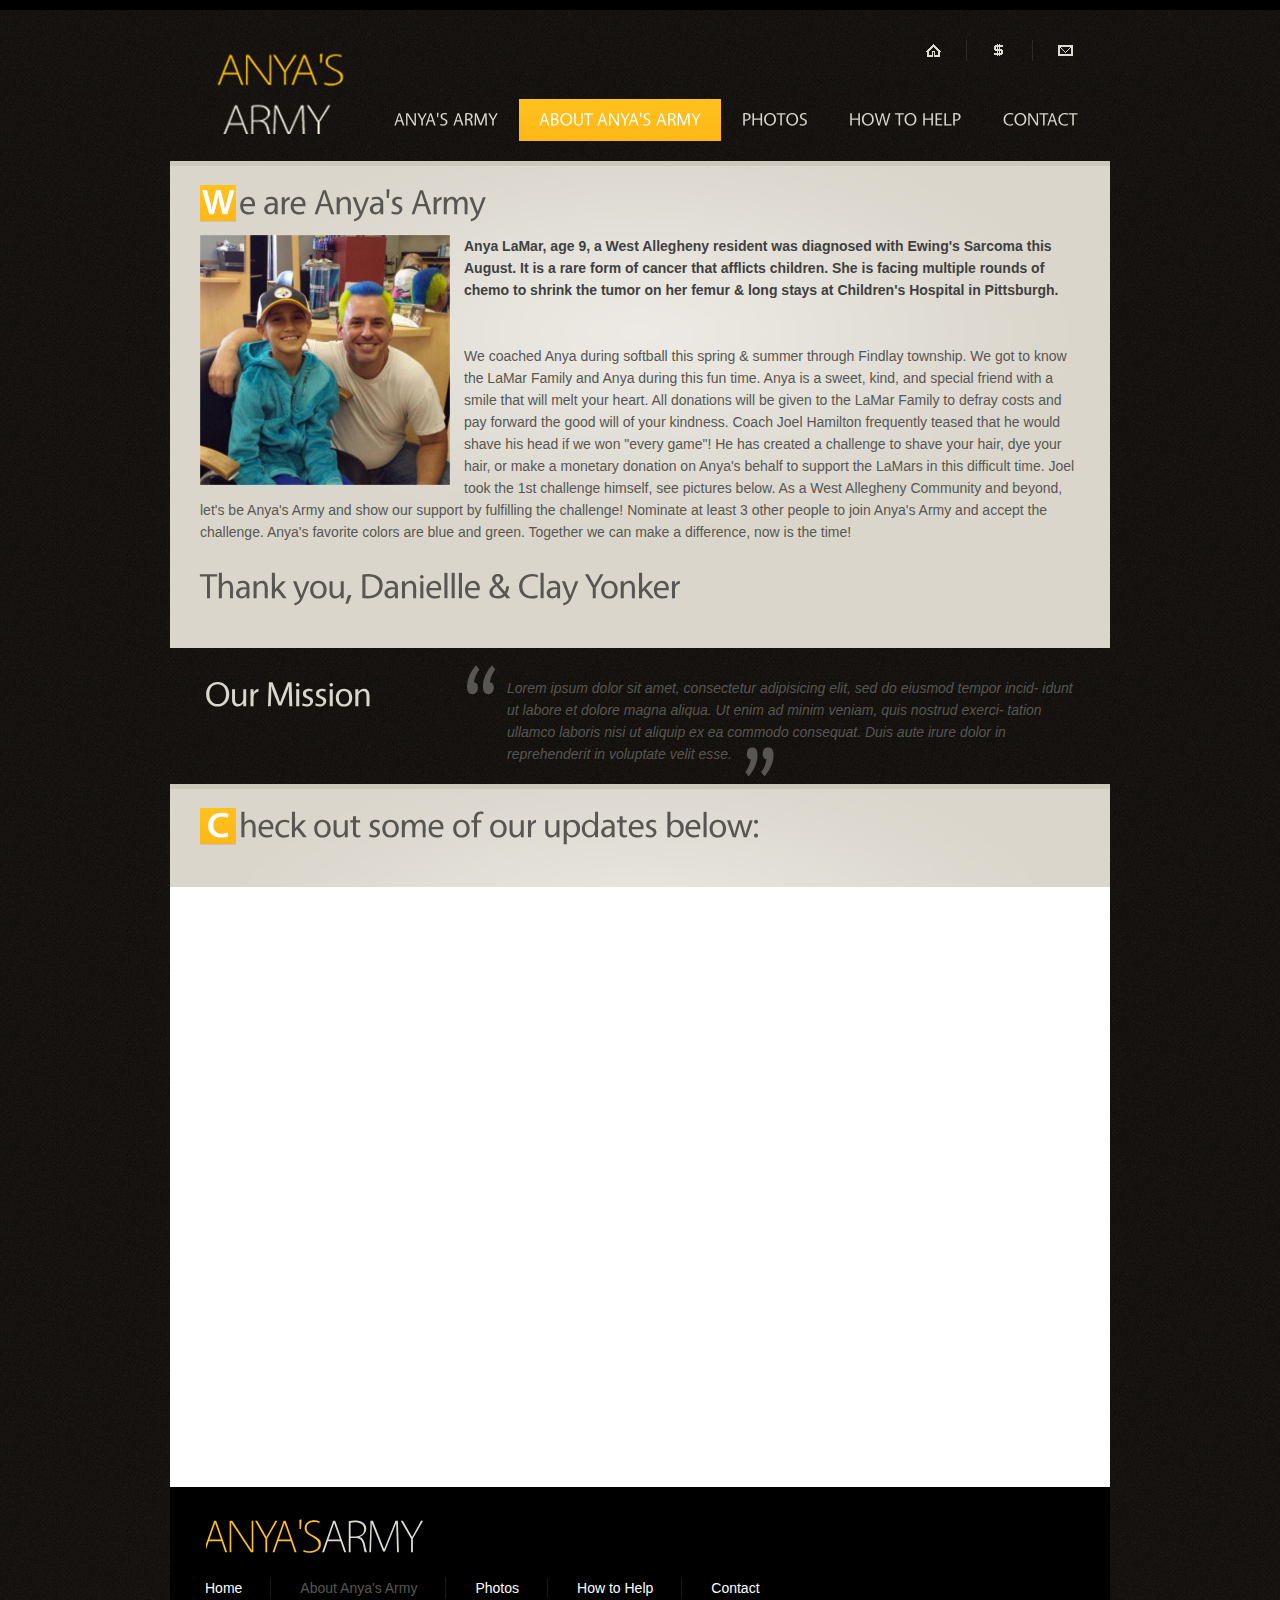
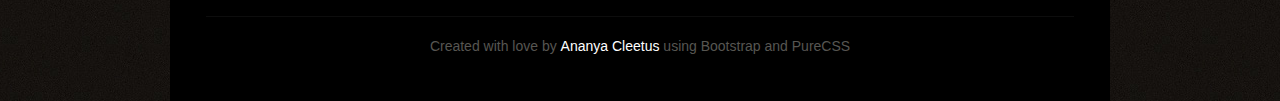
==== about.html @ fb0cd7d3 "htmlrenames" ====
<!DOCTYPE html>
<html lang="en">

<head>
    <title>About Anya's Army</title>
    <meta charset="utf-8">
    <meta property="og:title" content="Anya's Army" />
    <meta property="og:description" content="Support Anya Lamar" />
    <meta property="og:image" content="images/aa1.JPG">
    <meta property="og:type" content="fundraiser" />

    
    <link rel="stylesheet" href="css/reset.css" type="text/css" media="all">
    <link rel="stylesheet" href="css/layout.css" type="text/css" media="all">
    <link rel="stylesheet" href="css/style.css" type="text/css" media="all">
    <script type="text/javascript" src="js/jquery-1.6.js"></script>
    <script type="text/javascript" src="js/cufon-yui.js"></script>
    <script type="text/javascript" src="js/cufon-replace.js"></script>
    <script type="text/javascript" src="js/Vegur_700.font.js"></script>
    <script type="text/javascript" src="js/Vegur_400.font.js"></script>
    <script type="text/javascript" src="js/Vegur_300.font.js"></script>
    <script type="text/javascript" src="js/atooltip.jquery.js"></script>
    <script type="text/javascript" src="js/script.js"></script>
    <!--[if lt IE 9]>
    <script type="text/javascript" src="js/html5.js"></script>
    <style type="text/css">
        .box1 figure {behavior:url(js/PIE.htc)}
    </style>
<![endif]-->
    <!--[if lt IE 7]>
        <div style='clear:both;text-align:center;position:relative'>
            <a href="http://www.microsoft.com/windows/internet-explorer/default.aspx?ocid=ie6_countdown_bannercode"><img src="http://www.theie6countdown.com/images/upgrade.jpg" border="0" alt="" /></a>
        </div>
<![endif]-->
</head>

<body id="page2">
    <div class="body1">
        <div class="main">
            <!-- header -->
            <header>
                <div class="wrapper">
                    <h1>
                        <a href="index.html" id="logo"></a>
                    </h1>
                    <nav>
                        <ul id="top_nav">
                            <li>
                                <a href="index.html" title="Home">
                                    <img src="images/top_icon1.gif" alt="">
                                </a>
                            </li>
                            <li>
                                <a href="http://www.gofundme.com/anyalamar" title="Donate">
                                    <img src="images/top_icon2.gif" alt="">
                                </a>
                            </li>
                            <li class="end">
                                <a href="Contact.html" title="Contact">
                                    <img src="images/top_icon3.gif" alt="">
                                </a>
                            </li>
                        </ul>
                    </nav>
                    <nav>
                        <ul id="menu">
                            <li><a href="index.html">Anya's Army</a>
                            </li>
                            <li id="menu_active"><a href="Mission.html">About Anya's Army</a>
                            </li>
                            <li><a href="News.html">Photos</a>
                            </li>
                            <li><a href="Help.html">How to Help</a>
                            </li>
                            <li><a href="Contact.html">Contact</a>
                            </li>
                        </ul>
                    </nav>
                </div>
            </header>
            <div class="ic"></div>
            <!-- / header -->
            <!-- content -->
            <article id="content">
                <div class="wrapper">
                    <div class="box1">
                        <!-- div class="line1">
                            <div class="line2 wrapper">
                               <section class="col1">-->
                        <h2>
                            <strong>W</strong>e are Anya's Army</h2>
                        <div class="pad_bot1" style="float:left; padding-right:14px;">

                            <img src="images/aa1.jpg" align="middle">

                        </div>

                        <div style="float:inline; padding-right:14px;">
                            <strong>Anya LaMar, age 9, a West Allegheny resident was diagnosed with Ewing's Sarcoma this August. It is a rare form of cancer that afflicts children. She is facing multiple rounds of chemo to shrink the tumor on her femur & long stays at Children's Hospital in Pittsburgh.</strong>
                        </div>
                        </br>
                        </br>

                        We coached Anya during softball this spring & summer through Findlay township. We got to know the LaMar Family and Anya during this fun time. Anya is a sweet, kind, and special friend with a smile that will melt your heart. All donations will be given to the LaMar Family to defray costs and pay forward the good will of your kindness. Coach Joel Hamilton frequently teased that he would shave his head if we won "every game"! He has created a challenge to shave your hair, dye your hair, or make a monetary donation on Anya's behalf to support the LaMars in this difficult time. Joel took the 1st challenge himself, see pictures below. As a West Allegheny Community and beyond, let's be Anya's Army and show our support by fulfilling the challenge! Nominate at least 3 other people to join Anya's Army and accept the challenge. Anya's favorite colors are blue and green. Together we can make a difference, now is the time!
                        </br>
                        </br>
                        <h2 span>Thank you, Daniellle & Clay Yonker</h2 span>

                        <!--   </section>
                                
                            </div>
                        </div> -->
                    </div>


                </div>


                <div class="wrapper">
                    <h3>Our Mission</h3>
                    <p class="quot">
                        Lorem ipsum dolor sit amet, consectetur adipisicing elit, sed do eiusmod tempor incid- idunt ut labore et dolore magna aliqua. Ut enim ad minim veniam, quis nostrud exerci- tation ullamco laboris nisi ut aliquip ex ea commodo consequat. Duis aute irure dolor in reprehenderit in voluptate velit esse.
                        <img src="images/quot2.png" alt="">
                    </p>

                </div>
                <div class="wrapper">
                    <div class="box1">
                        <h2>
                            <strong>C</strong>heck out some of our updates below:</h2>
                    </div>
                </div>
                <iframe src="//www.facebook.com/plugins/likebox.php?href=https%3A%2F%2Fwww.facebook.com%2Fanyasarmy&amp;width=1000&amp;height=600&amp;colorscheme=light&amp;show_faces=false&amp;header=true&amp;stream=true&amp;show_border=true" scrolling="no" frameborder="0" style="border:none; overflow:hidden; width:940px; height:600px; background-color: white;" allowTransparency="false"></iframe>
            </article>
            <!-- / content -->
            <!-- footer -->
            <footer>
                <div class="wrapper">
                    <a href="index.html" id="footer_logo">
                        <span>Anya's</span>Army</a>
                </div>
                <div class="wrapper">
                    <nav>
                        <ul id="footer_menu">
                            <li><a href="index.html">Home</a>
                            </li>
                            <li class="active"><a href="Mission.html">About Anya's Army</a>
                            </li>
                            <li><a href="News.html">Photos</a>
                            </li>
                            <li><a href="Help.html">How to Help</a>
                            </li>
                            <li class="end"><a href="Contact.html">Contact</a>
                            </li>
                        </ul>
                    </nav>
                </div>
                <div id="footer_text">
                    Created with love by <a href="http://www.linkedin.com/in/ananyacleetus" target="_blank">Ananya Cleetus</a> using Bootstrap and PureCSS
                    <br>
            </footer>
            <!-- / footer -->
            </div>
        </div>
        <script type="text/javascript">
        Cufon.now();
        </script>
</body>

</html>
---- css/layout.css ----
.col1, .col2, .col3, .cols {
    float: left;
}
.col1 {
    margin: 0 6px;
    width: 264px;
    position: relative
}
.col2 {
    margin: 0 6px;
    width: 560px;
    position: relative
}
/* index.html */
/* index-1.html */
/* index-2.html */
/* index-3.html */
/* index-4.html */

#page3 .col1 {
    width: 870px
}
/* index-5.html */

#page4 .box2 .col1 {
    width: 870px
}
/* index-6.html */
---- css/style.css ----
/* Getting the new tags to behave */

article, aside, audio, canvas, command, datalist, details, embed, figcaption, figure, footer, header, hgroup, keygen, meter, nav, output, progress, section, source, video {
    display: block
}
mark, rp, rt, ruby, summary, time {
    display: inline
}
/* Left & Right alignment */

.left {
    float: left
}
.right {
    float: right
}
.wrapper {
    width: 100%;
    overflow: hidden
}
/* Global properties ======================================================== */

body {
    background: url(../images/bg.jpg) top center repeat;
    border: 0;
    font: 14px"Trebuchet MS", Arial, Helvetica, sans-serif;
    color: #575652;
    line-height: 22px
}
.ic, .ic a {
    border: 0;
    float: right;
    background: #fff;
    color: #f00;
    width: 50%;
    line-height: 10px;
    font-size: 10px;
    margin: -220% 0 0 0;
    overflow: hidden;
    padding: 0
}
.css3 {
    border-radius: 8px;
    -moz-border-radius: 8px;
    -webkit-border-radius: 8px;
    box-shadow: 0 0 4px rgba(0, 0, 0, .4);
    -moz-box-shadow: 0 0 4px rgba(0, 0, 0, .4);
    -webkit-box-shadow: 0 0 4px rgba(0, 0, 0, .4);
    position: relative
}
/* Global Structure ============================================================= */

.main {
    margin: 0 auto;
    width: 940px
}
.body1 {
    background: url(../images/bg_top.gif) top repeat-x
}
/* ============================= main layout ====================== */

a {
    color: #575652;
    text-decoration: underline;
    outline: none
}
a:hover {
    text-decoration: none
}
h1 {
    float: left;
    padding: 44px 0 0 35px
}
h2 {
    font-size: 35px;
    color: #575652;
    font-weight: 400;
    line-height: 1.2em;
    letter-spacing: -1px;
    padding-bottom: 12px
}
h2 span {
    font-weight: 300
}
h2 strong, .box1 h2 strong {
    font-weight: 700;
    display: inline-block;
    width: 36px;
    color: #fff;
    text-align: center;
    background: url(../images/bg_title1.gif) 0 4px repeat-x;
    margin-right: 3px
}
h2.color2 strong {
    background-image: url(../images/bg_title2.gif)
}
h2.color3 strong {
    background-image: url(../images/bg_title3.gif)
}
h3 {
    font-size: 35px;
    color: #dad6cc;
    font-weight: 400;
    line-height: 1.2em;
    padding: 25px 0 0 35px;
    float: left;
    letter-spacing: -1px
}
h4 {
    color: #dad6cc;
    font-weight: 300;
    font-size: 35px;
    line-height: 1.2em;
    padding: 0 0 7px 0;
    letter-spacing: -1px
}
h4 span {
    color: #ffc11e;
    font-weight: 400
}
h4.color2 span {
    color: #9ecf39
}
h4.color3 span {
    color: #6cd6af
}
#page4 h4, #page5 h4 {
    padding: 25px 0 16px 0;
    margin-left: -3px
}
p {
    padding-bottom: 22px
}
strong {
    color: #dcd9cf
}
/* ============================= header ====================== */

header {} #logo {
    display: block;
    background: url(../images/anyalogo.png) 0 0 no-repeat;
    width: 146px;
    height: 90px;
    text-indent: -9999px
}
#menu {
    float: right;
    padding: 28px 12px 20px 0
}
#menu li {
    float: left;
    padding-left: 1px
}
#menu li a {
    display: block;
    padding: 0 20px;
    height: 42px;
    font-size: 18px;
    color: #dad6cc;
    line-height: 42px;
    text-transform: uppercase;
    text-decoration: none;
    font-weight: 400
}
#menu li a:hover, #menu #menu_active a {
    background: url(../images/menu_active.gif) top repeat-x;
    color: #fff
}
#top_nav {
    float: right;
    padding: 40px 37px 0 575px
}
#top_nav li {
    float: left;
    padding: 4px 26px 5px 0;
    margin-right: 25px;
    background: url(../images/top_line.png) right 0 no-repeat
}
#top_nav .end {
    padding-right: 0;
    margin-right: 0;
    background: none
}
.slider {
    position: relative;
    z-index: 1;
    width: 100%;
    height: 465px;
    overflow: hidden;
    margin-bottom: 10px
}
.slider .items {
    display: none
}
.pic {
    float: right;
    position: relative
}
.mask {
    left: auto !important;
    right: 0;
    width: 720px !important
}
.pagination {
    position: absolute;
    left: 0;
    top: 0;
    z-index: 3
}
.pagination div {
    width: 250px;
    height: 155px
}
.pagination a {
    display: block;
    position: relative;
    cursor: pointer;
    padding: 29px 0 0 33px;
    font-size: 50px;
    line-height: 1.2em;
    font-weight: 400;
    color: #fff;
    text-decoration: none;
    text-transform: uppercase;
    letter-spacing: -1px;
    height: 126px
}
.pagination a span {
    display: block;
    font-weight: 300;
    font-size: 30px;
    line-height: 1.2em;
    margin-top: -10px;
    letter-spacing: 0
}
#banner1 {
    background: url(../images/banner1.png) 0 0 no-repeat
}
#banner1 a {
    background: url(../images/banner1_active.png) -250px 0 no-repeat
}
#banner2 {
    background: url(../images/banner2.png) 0 0 no-repeat
}
#banner2 a {
    background: url(../images/banner2_active.png) -250px 0 no-repeat
}
#banner3 {
    background: url(../images/banner3.png) 0 0 no-repeat
}
#banner3 a {
    background: url(../images/banner3_active.png) -250px 0 no-repeat
}
.pagination #banner1:hover, .pagination #banner1.current, .pagination #banner2:hover, .pagination #banner2.current, .pagination #banner3:hover, .pagination #banner3.current {} .banner {
    position: absolute;
    z-index: 2;
    right: 0;
    bottom: 0;
    margin: 0 10px 10px 0
}
.banner span {
    float: right;
    padding: 0 32px;
    margin-bottom: 5px;
    background: #000;
    font-size: 40px;
    line-height: 56px;
    height: 56px;
    font-weight: 400;
    color: #dad6cc;
    line-height: 1.2em
}
.banner em {
    font-style: normal;
    text-transform: uppercase
}
.banner strong {
    float: right;
    padding: 0 32px;
    background: #000;
    font-size: 40px;
    line-height: 56px;
    font-weight: 300;
    color: #dad6cc
}
/* ============================= content ====================== */

#content {} .pad_left1 {
    padding-left: 26px
}
.pad_left2 {
    padding-left: 36px
}
.pad_bot1 {
    padding-bottom: 14px
}
.pad_bot2 {
    padding-bottom: 4px
}
.marg_right1 {
    margin-right: 37px
}
.box1 {
    background: url(../images/bg_box1.jpg) top center no-repeat #dad6cc;
    border-top: 5px solid #cdc8bc;
    padding: 15px 30px 29px
}
.box1 strong {
    color: #3f3f3f
}
.box1 figure {
    box-shadow: 0 0 3px #a4a19a;
    -moz-box-shadow: 0 0 3px #a4a19a;
    -webkit-box-shadow: 0 0 3px #a4a19a;
    position: relative
}
.box2 {
    background: #0e0c0a;
    padding: 25px 30px 32px
}
.box2 .line1, .box2 .line2 {
    background-image: url(../images/line_vert2.gif)
}
#page4 .box2 {
    margin-top: 7px;
    padding-top: 30px;
    padding-bottom: 28px
}
.line1 {
    background: url(../images/line_vert1.gif) 289px 0 repeat-y
}
.line2 {
    background: url(../images/line_vert1.gif) 591px 0 repeat-y
}
#page3 .line1 {
    background-position: 282px 0
}
.relative {
    position: relative
}
.button1 {
    float: right;
    color: #dddad1;
    text-decoration: none;
    background: #000;
    line-height: 18px;
    padding: 0 9px;
    margin-top: 2px
}
* + html .button1 {
    margin-top: -20px
}
.button1 {
    color: #dddad1
}
.button1:hover {
    background: #ffb919;
    color: #fff
}
.button1.color2 {
    color: #dddad1
}
.button1.color2:hover {
    background: #94c932;
    color: #fff
}
.button1.color3 {
    color: #dddad1
}
.button1.color3:hover {
    background: #63d1a7;
    color: #fff
}
.button2 {
    display: inline-block;
    font-size: 15px;
    color: #fff;
    text-transform: uppercase;
    text-decoration: none;
    padding: 0 21px;
    height: 36px;
    line-height: 34px;
    font-weight: 400;
    background: url(../images/button1_bg.gif) top repeat-x;
    letter-spacing: -1px
}
.button2.color2 {
    background-image: url(../images/button2_bg.gif)
}
.button2.color3 {
    background-image: url(../images/button3_bg.gif)
}
.button2:hover {
    background: #000
}
.color0 {
    color: #616161;
    text-decoration: none
}
.link1 {
    text-decoration: none
}
.link1:hover {
    text-decoration: underline
}
.quot {
    margin-top: 17px;
    float: left;
    margin-left: 94px;
    padding: 12px 0 17px 41px;
    font-style: italic;
    background: url(../images/quot1.png) 0 0 no-repeat;
    width: 570px
}
.quot img {
    display: inline-block;
    margin: 4px 0 0 9px
}
#page2 .quot {
    padding-bottom: 7px
}
.list1 {
    margin-top: -2px;
    margin-bottom: -2px
}
.list1 li {
    line-height: 26px
}
.list1 li a {
    color: #dcd8cf;
    padding-left: 22px;
    background: url(../images/marker_1.gif) 0 3px no-repeat
}
.list1 .color2 a {
    background-position: 0 -23px
}
.list1 .color3 a {
    background-position: 0 -49px
}
/*--- tabs begin ---*/

.tabs {} .tabs ul.nav {
    padding: 27px 0 27px 2px;
    overflow: hidden
}
.tabs ul.nav li {
    float: left;
    padding-left: 31px
}
.tabs ul.nav li a {
    font-size: 35px;
    color: #ddd9cf;
    font-weight: 400;
    text-decoration: none;
    line-height: 1.2em;
    letter-spacing: -1px
}
.tabs ul.nav .selected a, .tabs ul.nav a:hover {
    color: #ffc11e
}
.tabs .tab-content {}
/*--- tabs end ---*/

.address {
    float: left;
    width: 80px
}
.img1 {
    position: absolute;
    right: 0;
    top: 32px
}
/* ============================= footer ====================== */

footer {
    background: #000;
    padding: 21px 36px 44px;
    width: 868px;
    margin: auto;
}
#footer_logo {
    float: left;
    font-size: 46px;
    font-weight: 300;
    text-transform: uppercase;
    color: #dedbd2;
    line-height: 1.2em;
    text-decoration: none;
    letter-spacing: -3px;
    margin-left: -4px
}
#footer_logo span {
    color: #ffc11e
}
#icons {
    float: right;
    padding: 20px 0 0 0
}
#icons li {
    float: left;
    padding-left: 4px
}
/* Tooltips */

.aToolTip {
    background: #ffc11e;
    color: #fff;
    font-weight: bold;
    margin: 0;
    padding: 2px 10px 3px;
    font-size: 11px;
    position: absolute;
    line-height: 17px
}
.aToolTip .aToolTipContent {
    position: relative;
    margin: 0;
    padding: 0
}
.tel {
    float: right;
    margin-top: -1px;
    background: url(../images/bot_icon.gif) 0 15px no-repeat;
    padding: 0 0 0 38px;
    font-size: 35px;
    line-height: 1.2em;
    color: #dedad1;
    letter-spacing: -2px;
    font-weight: 300
}
.tel span {
    color: #ffc11e
}
footer nav {
    float: left
}
#footer_menu {
    float: left;
    padding: 15px 0 18px 0;
    margin-left: -1px
}
#footer_menu li {
    float: left;
    padding-right: 29px;
    background: url(../images/menu_line.gif) right 0 no-repeat;
    margin-right: 29px
}
#footer_menu li a {
    display: block;
    color: #fff;
    text-decoration: none;
    line-height: 20px
}
#footer_menu li a:hover, #footer_menu .active a {
    color: #575652
}
#footer_menu .end {
    background: none;
    padding-right: 0;
    padding-left: 0
}
#footer_text {
    padding-top: 18px;
    border-top: 1px solid #0d0d0d;
    text-align: center
}
#footer_text a {
    color: #fff;
    text-decoration: none
}
#footer_text a:hover {
    text-decoration: underline
}
/* ============================= forms ============================= */

#ContactForm {
    width: 585px;
    overflow: hidden;
    padding-bottom: 36px
}
#ContactForm .wrapper {
    height: 26px
}
#ContactForm span {
    float: left;
    width: 105px;
    line-height: 24px
}
#ContactForm .textarea_box {
    width: 100%;
    overflow: hidden;
    min-height: 103px;
    padding-bottom: 5px
}
#ContactForm {} #ContactForm a {
    margin-left: 10px;
    width: 72px;
    text-align: center;
    float: right
}
#ContactForm .input {
    width: 470px;
    background: #FFFFFF;
    padding: 3px 5px;
    color: #575652;
    font: 12px"Trebuchet MS", Arial, Helvetica, sans-serif;
    height: 14px
}
#ContactForm textarea {
    overflow: auto;
    width: 470px;
    background: #FFFFFF;
    padding: 3px 5px;
    color: #575652;
    font: 12px"Trebuchet MS", Arial, Helvetica, sans-serif;
    height: 91px
}

input[type="submit"] {
    display: inline-block;
    font-size: 15px;
    color: #fff;
    text-transform: uppercase;
    text-decoration: none;
    padding: 0 21px;
    height: 36px;
    line-height: 34px;
    font-weight: 400;
    background: url(../images/button3_bg.gif) top repeat-x;
    letter-spacing: -1px
}
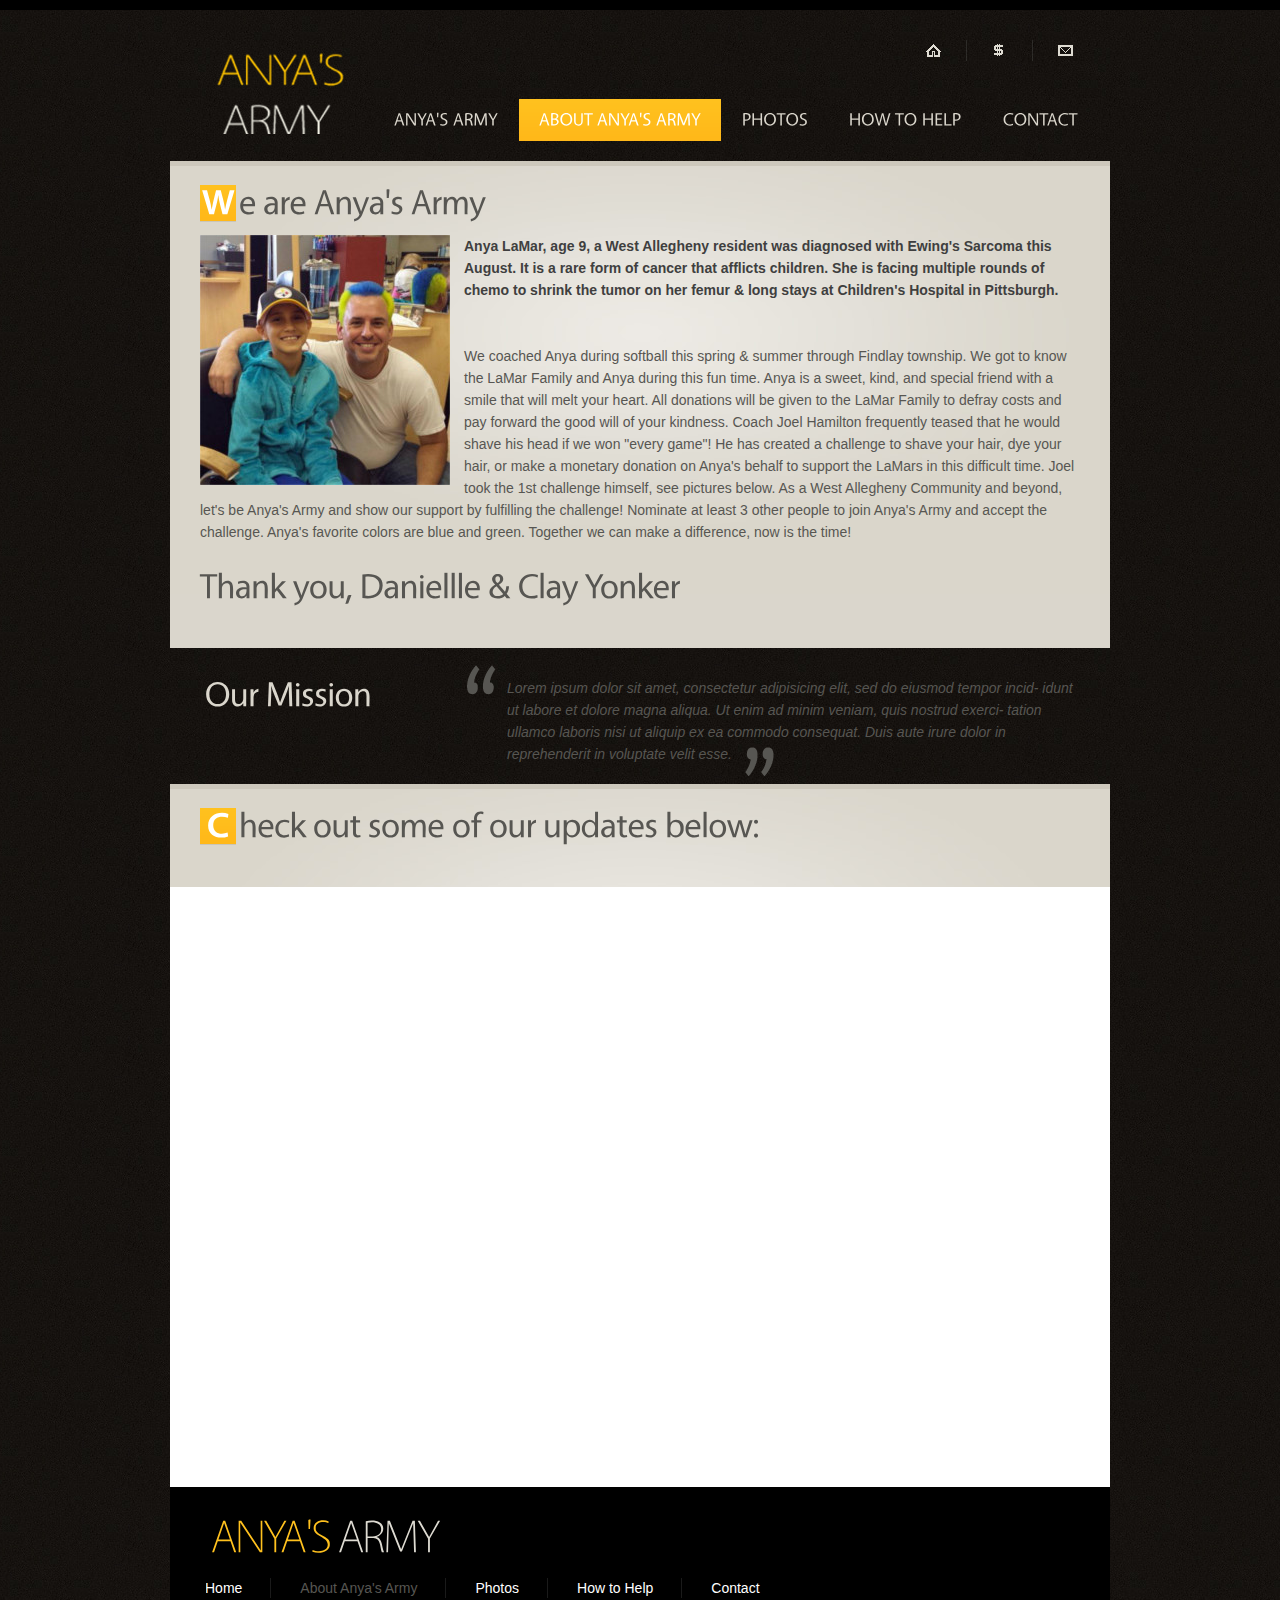
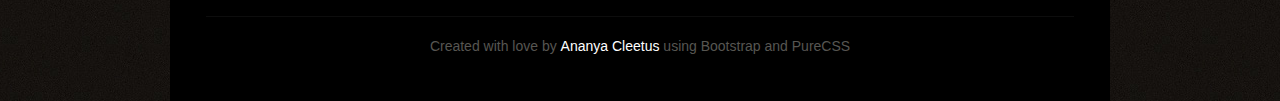
==== commit 8642cbe8: "spacing" ====
--- a/about.html
+++ b/about.html
@@ -56,7 +56,7 @@
                                 </a>
                             </li>
                             <li class="end">
-                                <a href="Contact.html" title="Contact">
+                                <a href="contact.html" title="Contact">
                                     <img src="images/top_icon3.gif" alt="">
                                 </a>
                             </li>
@@ -66,13 +66,13 @@
                         <ul id="menu">
                             <li><a href="index.html">Anya's Army</a>
                             </li>
-                            <li id="menu_active"><a href="Mission.html">About Anya's Army</a>
+                            <li id="menu_active"><a href="about.html">About Anya's Army</a>
                             </li>
-                            <li><a href="News.html">Photos</a>
+                            <li><a href="photos.html">Photos</a>
                             </li>
-                            <li><a href="Help.html">How to Help</a>
+                            <li><a href="help.html">How to Help</a>
                             </li>
-                            <li><a href="Contact.html">Contact</a>
+                            <li><a href="contact.html">Contact</a>
                             </li>
                         </ul>
                     </nav>
@@ -137,20 +137,20 @@
             <footer>
                 <div class="wrapper">
                     <a href="index.html" id="footer_logo">
-                        <span>Anya's</span>Army</a>
+                        <span> Anya's </span>Army</a>
                 </div>
                 <div class="wrapper">
                     <nav>
                         <ul id="footer_menu">
                             <li><a href="index.html">Home</a>
                             </li>
-                            <li class="active"><a href="Mission.html">About Anya's Army</a>
+                            <li class="active"><a href="about.html">About Anya's Army</a>
                             </li>
-                            <li><a href="News.html">Photos</a>
+                            <li><a href="photos.html">Photos</a>
                             </li>
-                            <li><a href="Help.html">How to Help</a>
+                            <li><a href="help.html">How to Help</a>
                             </li>
-                            <li class="end"><a href="Contact.html">Contact</a>
+                            <li class="end"><a href="contact.html">Contact</a>
                             </li>
                         </ul>
                     </nav>
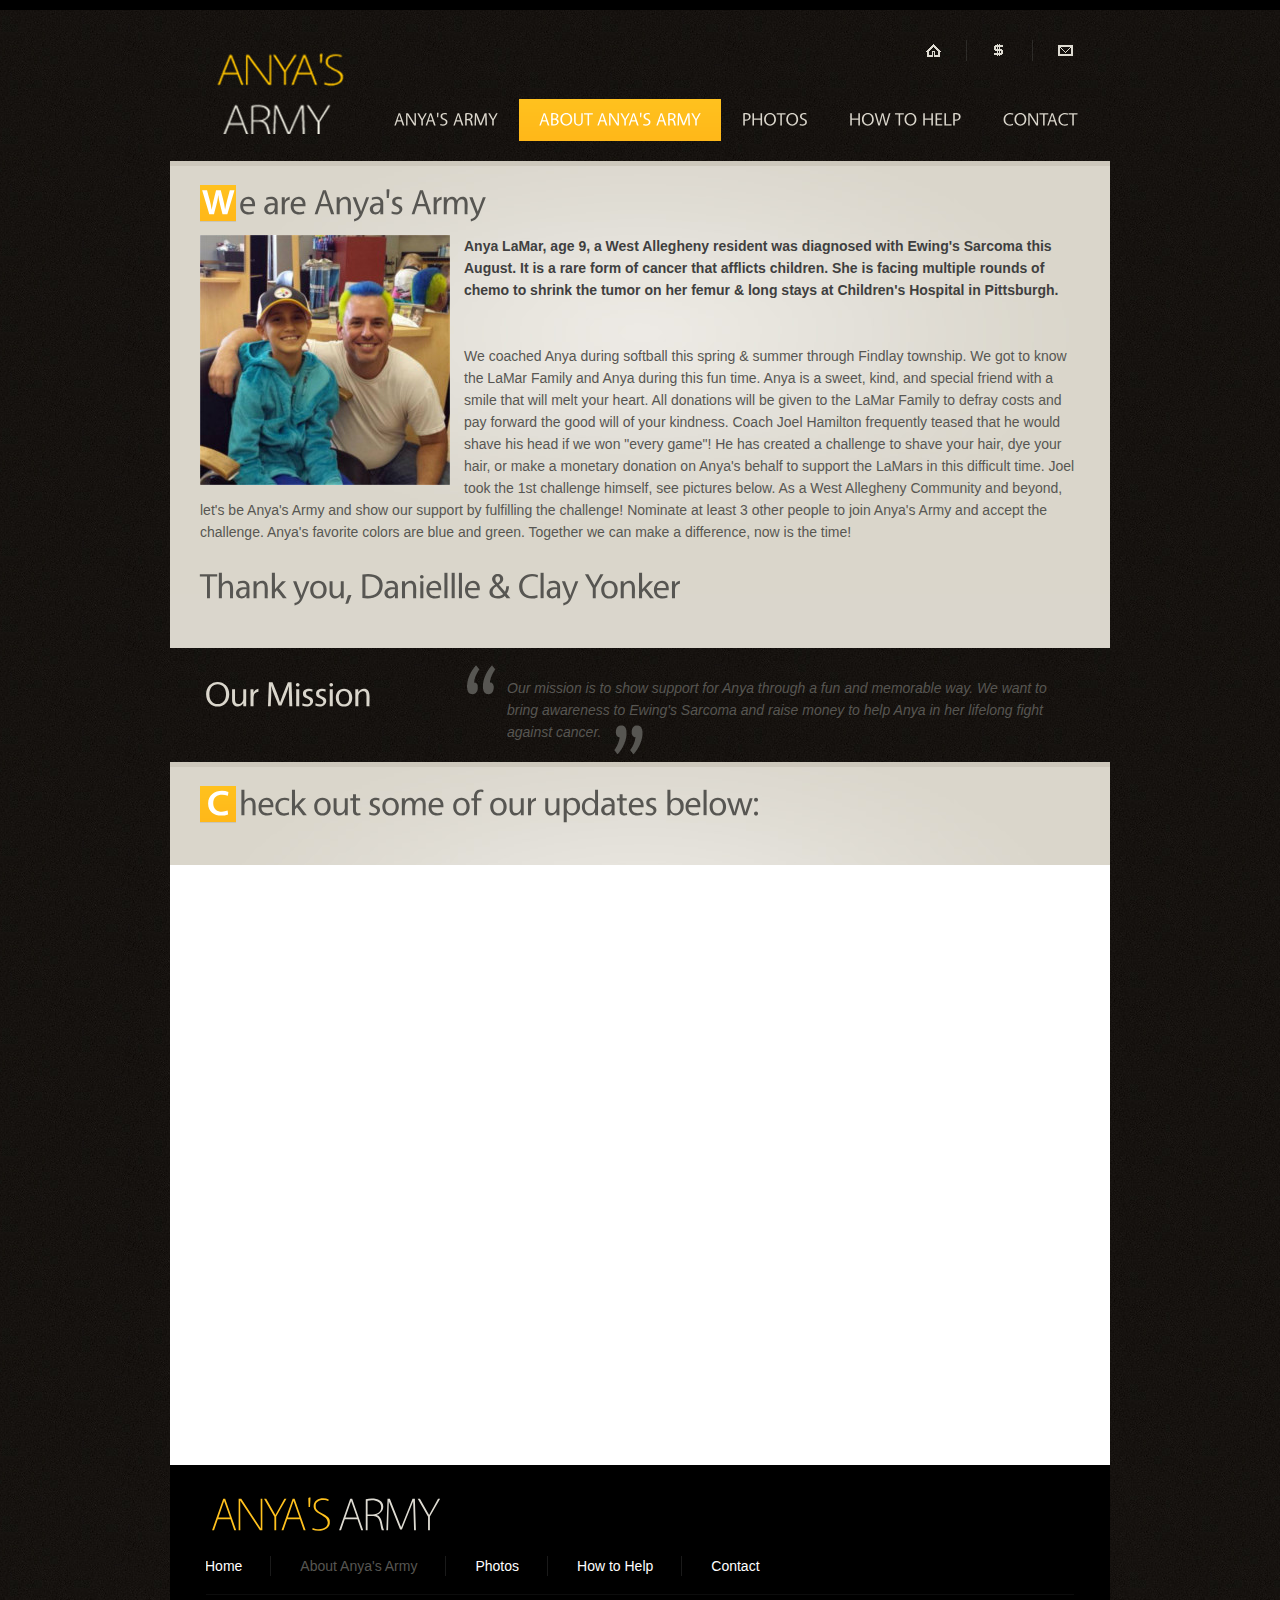
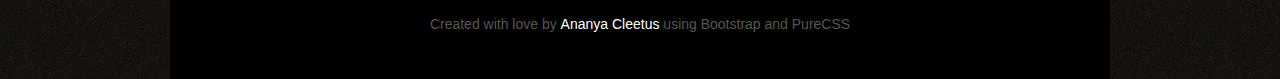
==== commit c2c057a5: "Update about.html" ====
--- a/about.html
+++ b/about.html
@@ -21,6 +21,16 @@
     <script type="text/javascript" src="js/Vegur_300.font.js"></script>
     <script type="text/javascript" src="js/atooltip.jquery.js"></script>
     <script type="text/javascript" src="js/script.js"></script>
+    <script src="/bower_components/cheet.js/cheet.js" type="text/javascript"></script>
+   
+
+
+    <script type="text/javascript">
+    cheet('↑ ↑ ↓ ↓ ← → ← → b a', function() {
+        window.location = "https://www.youtube.com/watch?v=dQw4w9WgXcQ";
+
+    });
+    </script>
     <!--[if lt IE 9]>
     <script type="text/javascript" src="js/html5.js"></script>
     <style type="text/css">
@@ -119,7 +129,7 @@
                 <div class="wrapper">
                     <h3>Our Mission</h3>
                     <p class="quot">
-                        Lorem ipsum dolor sit amet, consectetur adipisicing elit, sed do eiusmod tempor incid- idunt ut labore et dolore magna aliqua. Ut enim ad minim veniam, quis nostrud exerci- tation ullamco laboris nisi ut aliquip ex ea commodo consequat. Duis aute irure dolor in reprehenderit in voluptate velit esse.
+Our mission is to show support for Anya through a fun and memorable way. We want to bring awareness to Ewing's Sarcoma and raise money to help Anya in her lifelong fight against cancer.
                         <img src="images/quot2.png" alt="">
                     </p>
 
@@ -167,4 +177,4 @@
         </script>
 </body>
 
-</html>+</html>
--- a/css/style.css
+++ b/css/style.css
@@ -606,6 +606,7 @@
     font: 12px"Trebuchet MS", Arial, Helvetica, sans-serif;
     height: 14px
 }
+
 #ContactForm textarea {
     overflow: auto;
     width: 470px;
@@ -629,3 +630,5 @@
     background: url(../images/button3_bg.gif) top repeat-x;
     letter-spacing: -1px
 }
+
+
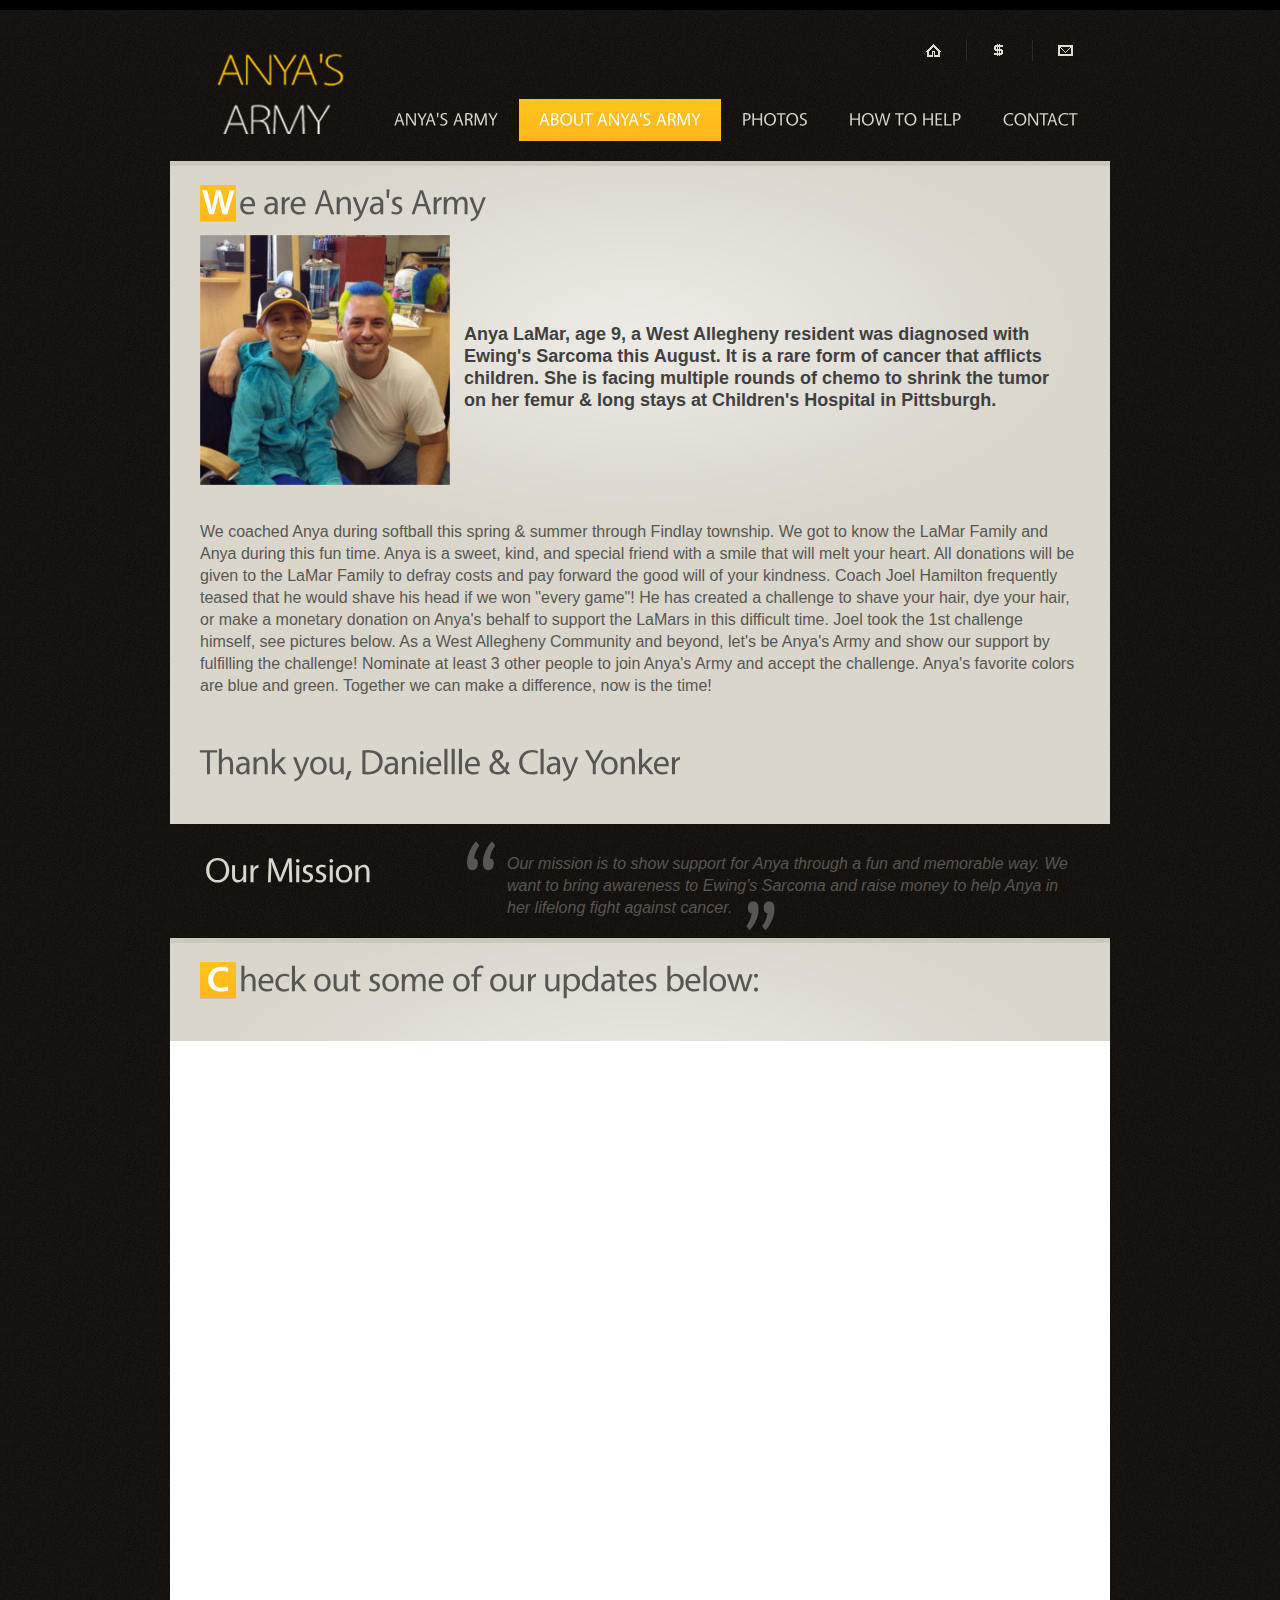
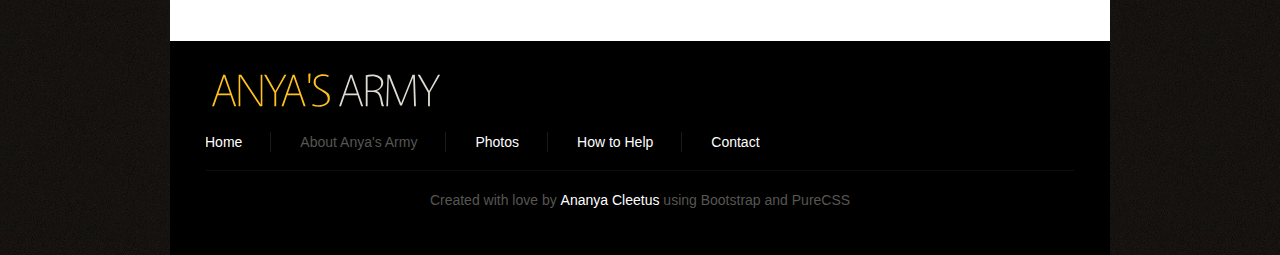
==== commit 4438b4fe: "info" ====
--- a/about.html
+++ b/about.html
@@ -105,13 +105,21 @@
 
                         </div>
 
-                        <div style="float:inline; padding-right:14px;">
+                        <div style="float:inline; padding-right:14px; font-size: 18px;">
+                            <br>
+                            <br>
+                            <br>
+                            <br>
                             <strong>Anya LaMar, age 9, a West Allegheny resident was diagnosed with Ewing's Sarcoma this August. It is a rare form of cancer that afflicts children. She is facing multiple rounds of chemo to shrink the tumor on her femur & long stays at Children's Hospital in Pittsburgh.</strong>
                         </div>
-                        </br>
-                        </br>
+                        <br>
+                        <br>
+                        <br>
+                        <br>
+                        <br>
 
-                        We coached Anya during softball this spring & summer through Findlay township. We got to know the LaMar Family and Anya during this fun time. Anya is a sweet, kind, and special friend with a smile that will melt your heart. All donations will be given to the LaMar Family to defray costs and pay forward the good will of your kindness. Coach Joel Hamilton frequently teased that he would shave his head if we won "every game"! He has created a challenge to shave your hair, dye your hair, or make a monetary donation on Anya's behalf to support the LaMars in this difficult time. Joel took the 1st challenge himself, see pictures below. As a West Allegheny Community and beyond, let's be Anya's Army and show our support by fulfilling the challenge! Nominate at least 3 other people to join Anya's Army and accept the challenge. Anya's favorite colors are blue and green. Together we can make a difference, now is the time!
+
+                        <div style="font-size:16px;">We coached Anya during softball this spring & summer through Findlay township. We got to know the LaMar Family and Anya during this fun time. Anya is a sweet, kind, and special friend with a smile that will melt your heart. All donations will be given to the LaMar Family to defray costs and pay forward the good will of your kindness. Coach Joel Hamilton frequently teased that he would shave his head if we won "every game"! He has created a challenge to shave your hair, dye your hair, or make a monetary donation on Anya's behalf to support the LaMars in this difficult time. Joel took the 1st challenge himself, see pictures below. As a West Allegheny Community and beyond, let's be Anya's Army and show our support by fulfilling the challenge! Nominate at least 3 other people to join Anya's Army and accept the challenge. Anya's favorite colors are blue and green. Together we can make a difference, now is the time!</div>
                         </br>
                         </br>
                         <h2 span>Thank you, Daniellle & Clay Yonker</h2 span>
@@ -128,7 +136,7 @@
 
                 <div class="wrapper">
                     <h3>Our Mission</h3>
-                    <p class="quot">
+                    <p class="quot" style="font-size:16px;">
 Our mission is to show support for Anya through a fun and memorable way. We want to bring awareness to Ewing's Sarcoma and raise money to help Anya in her lifelong fight against cancer.
                         <img src="images/quot2.png" alt="">
                     </p>
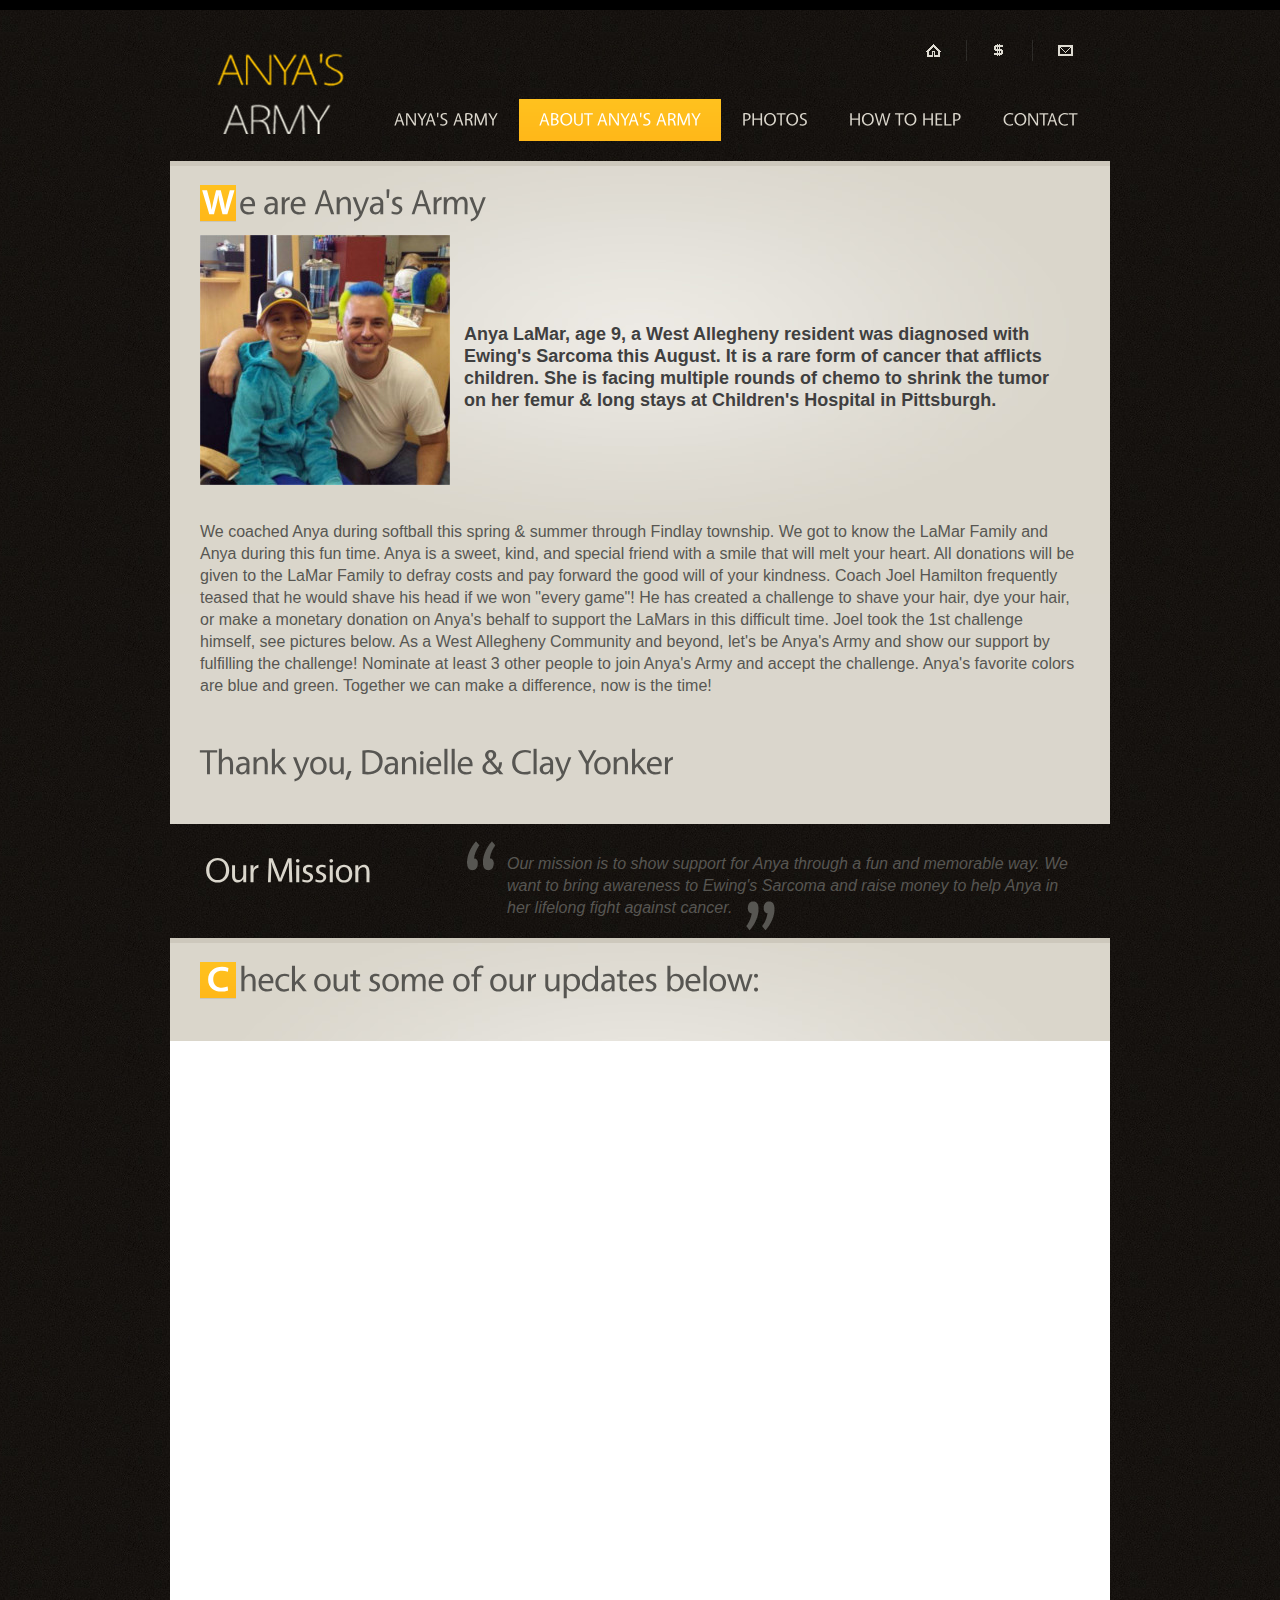
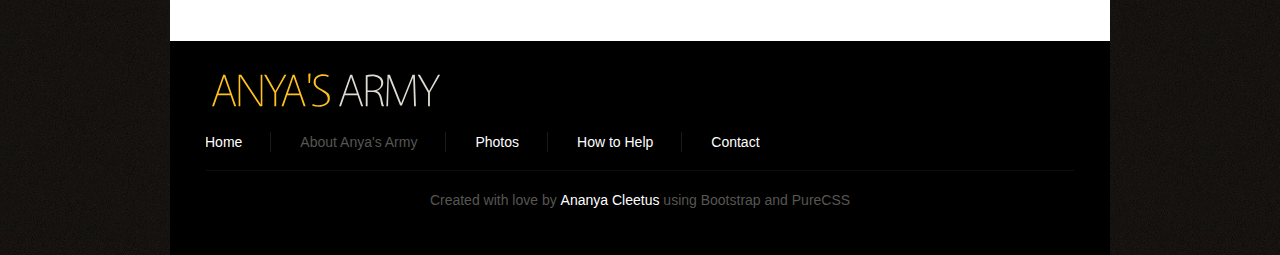
==== commit a574571e: "Update about.html" ====
--- a/about.html
+++ b/about.html
@@ -8,7 +8,7 @@
     <meta property="og:description" content="Support Anya Lamar" />
     <meta property="og:image" content="images/aa1.JPG">
     <meta property="og:type" content="fundraiser" />
-
+<link rel="icon" href="images/favicon.ico" type="image/icon">
     
     <link rel="stylesheet" href="css/reset.css" type="text/css" media="all">
     <link rel="stylesheet" href="css/layout.css" type="text/css" media="all">
@@ -122,7 +122,7 @@
                         <div style="font-size:16px;">We coached Anya during softball this spring & summer through Findlay township. We got to know the LaMar Family and Anya during this fun time. Anya is a sweet, kind, and special friend with a smile that will melt your heart. All donations will be given to the LaMar Family to defray costs and pay forward the good will of your kindness. Coach Joel Hamilton frequently teased that he would shave his head if we won "every game"! He has created a challenge to shave your hair, dye your hair, or make a monetary donation on Anya's behalf to support the LaMars in this difficult time. Joel took the 1st challenge himself, see pictures below. As a West Allegheny Community and beyond, let's be Anya's Army and show our support by fulfilling the challenge! Nominate at least 3 other people to join Anya's Army and accept the challenge. Anya's favorite colors are blue and green. Together we can make a difference, now is the time!</div>
                         </br>
                         </br>
-                        <h2 span>Thank you, Daniellle & Clay Yonker</h2 span>
+                        <h2 span>Thank you, Danielle & Clay Yonker</h2 span>
 
                         <!--   </section>
                                 
